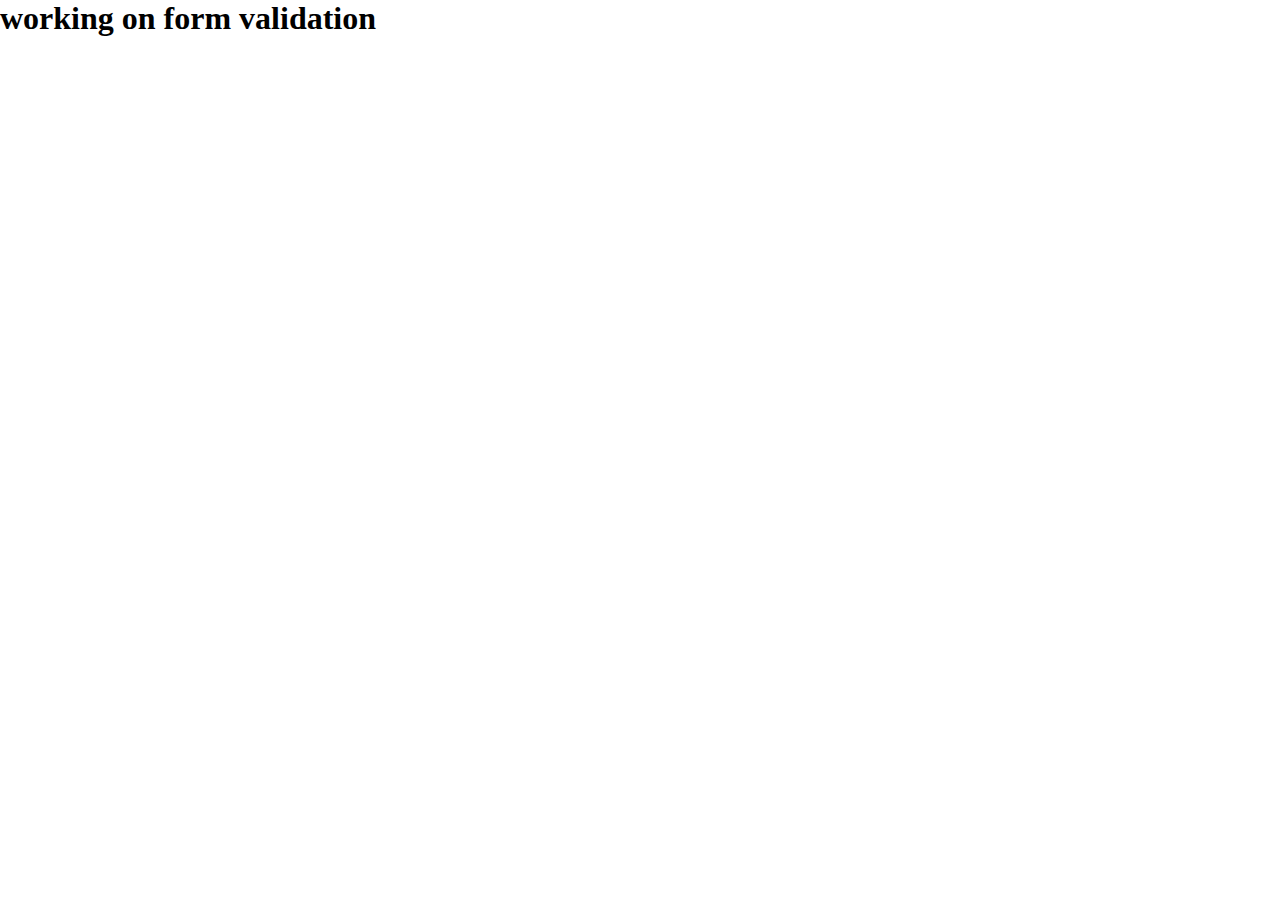
==== 21Form-validation/index.html @ 6dd9d1c5 "working on form validation and name-conversion" ====
<!DOCTYPE html>
<html lang="en">
<head>
    <meta charset="UTF-8">
    <meta http-equiv="X-UA-Compatible" content="IE=edge">
    <meta name="viewport" content="width=device-width, initial-scale=1.0">
    <title>Form Validation</title>
    <link rel="stylesheet" href="./style.css">
</head>
<body>
    <h1>working on form validation</h1>
    


    <script src="./app.js"></script>
</body>
</html>
---- 21Form-validation/style.css ----
*{
    margin: 0;
    padding: 0;
    box-sizing: border-box;
}
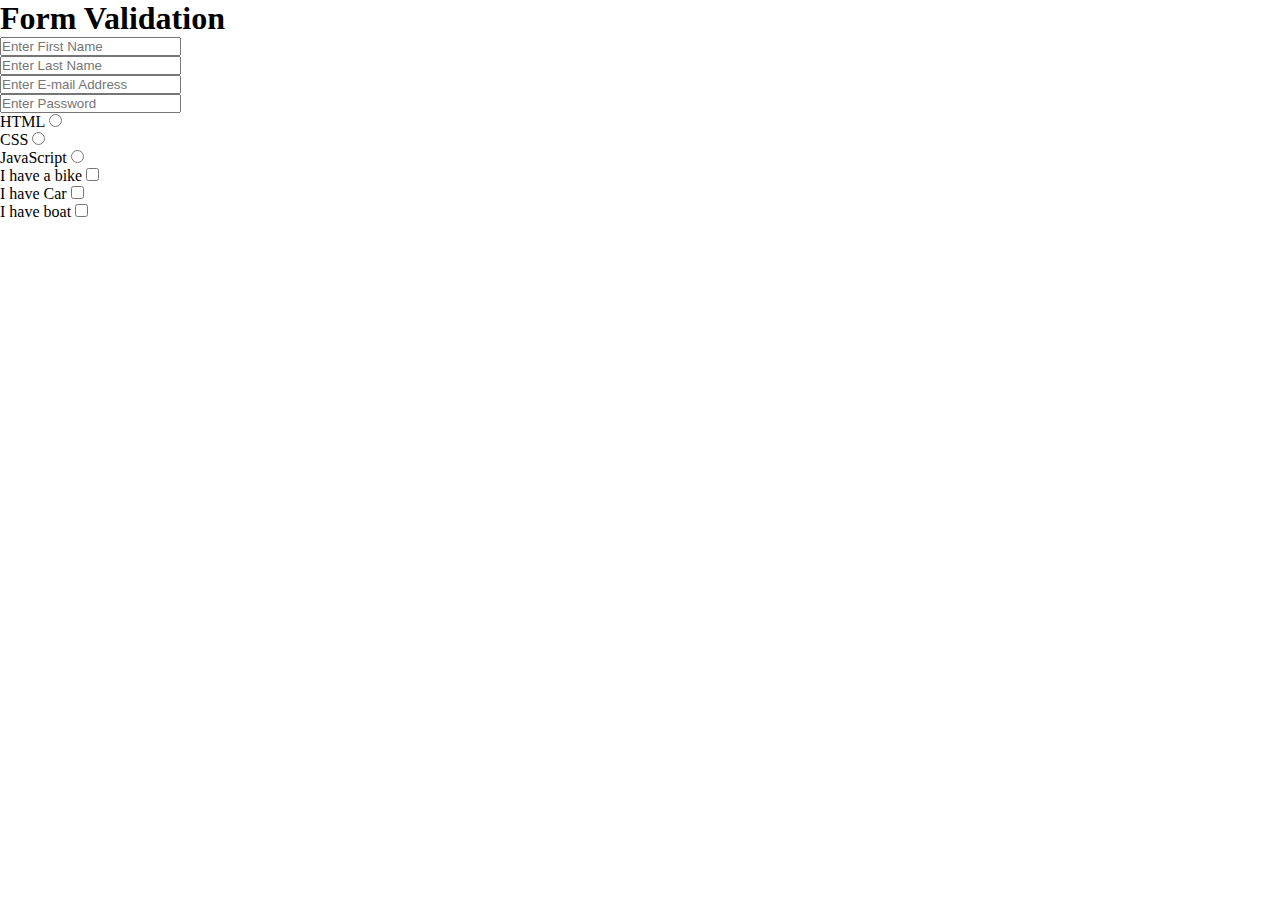
==== commit 1aaff1a7: "form design added" ====
--- a/21Form-validation/index.html
+++ b/21Form-validation/index.html
@@ -8,9 +8,61 @@
     <link rel="stylesheet" href="./style.css">
 </head>
 <body>
-    <h1>working on form validation</h1>
-    
 
+    <div class="form_container">
+
+       <h1>Form Validation</h1>  
+
+       <div class="form_username">
+         <div class="first_name">
+            <input type="text" placeholder="Enter First Name">
+         </div> 
+         <div class="last_name">
+           <input type="text" placeholder="Enter Last Name">
+         </div>
+       </div>
+
+       <div class="user_secret">
+         <div class="user_email">
+           <input type="email" placeholder="Enter E-mail Address">
+         </div>
+         <div class="user_password">
+            <input type="password" placeholder="Enter Password">
+         </div>
+       </div>
+
+       <div>
+         <div class="user_gender">
+           <label for="html">HTML</label>
+           <input type="radio" id="html" name="fav_language" value="HTML">
+         </div>
+         <div class="user_gender">
+            <label for="css">CSS</label>
+            <input type="radio" id="css" name="fav_language" value="CSS">
+          </div> <div class="user_gender">
+            <label for="javascript">JavaScript</label>
+            <input type="radio" id="javascript" name="fav_language" value="JavaScript">
+          </div>
+       </div>
+
+       <div>
+          <div class="user_choices">
+            <label for="bike">I have a bike</label>
+            <input type="checkbox" id="bike" name="vehicle1" value="Bike">
+          </div>
+          <div class="user_choices">
+            <label for="car">I have Car</label>
+            <input type="checkbox" id="car" name="vehicle1" value="Car">
+          </div>
+          <div class="user_choices">
+            <label for="boat">I have boat</label>
+            <input type="checkbox" id="boat" name="vehicle1" value="Boat">
+          </div>
+       </div>
+
+
+
+    </div>
 
     <script src="./app.js"></script>
 </body>
